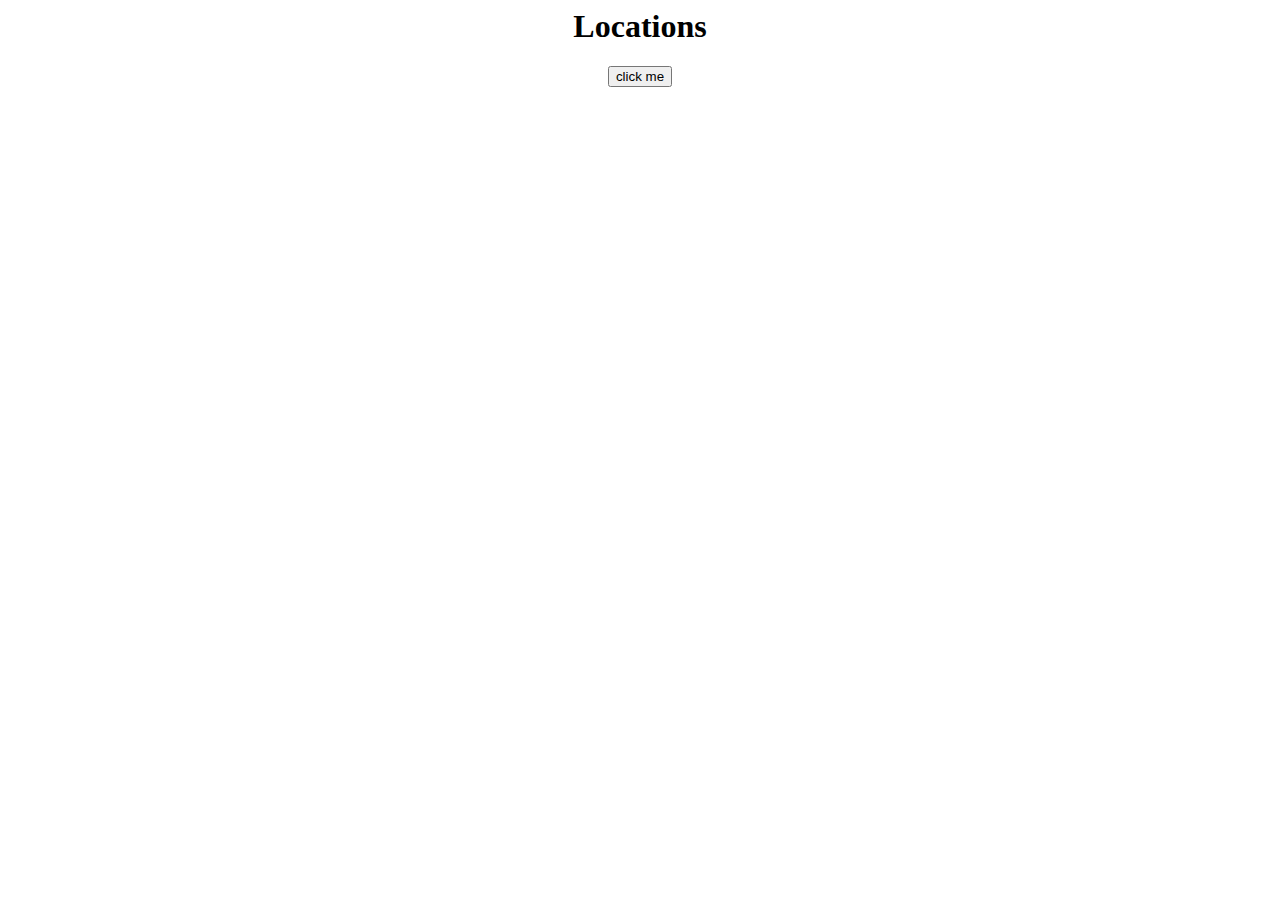
==== location-page.html @ 9d6fa07d "button is working but not exactly how i want it" ====
<html>
<head> 
    <link type="text/css" rel="stylesheet" href="location-style.css" />
</head>
<body>
    

    <title>Client Project</title>

<div id="header">
   <h1> Locations </h1>
   
</div>    

<div id="btn">
    <button id="displayImg"> click me </button>
</div>

<div id="main">
    
    
    
</div>
    

    
    <script src="https://ajax.googleapis.com/ajax/libs/jquery/3.3.1/jquery.min.js"></script>
    <script src="location-java.js"></script>
    
    </body>
</html>
---- location-style.css ----
#header{
    text-align: center;
}
#btn{
    text-align: center;
}
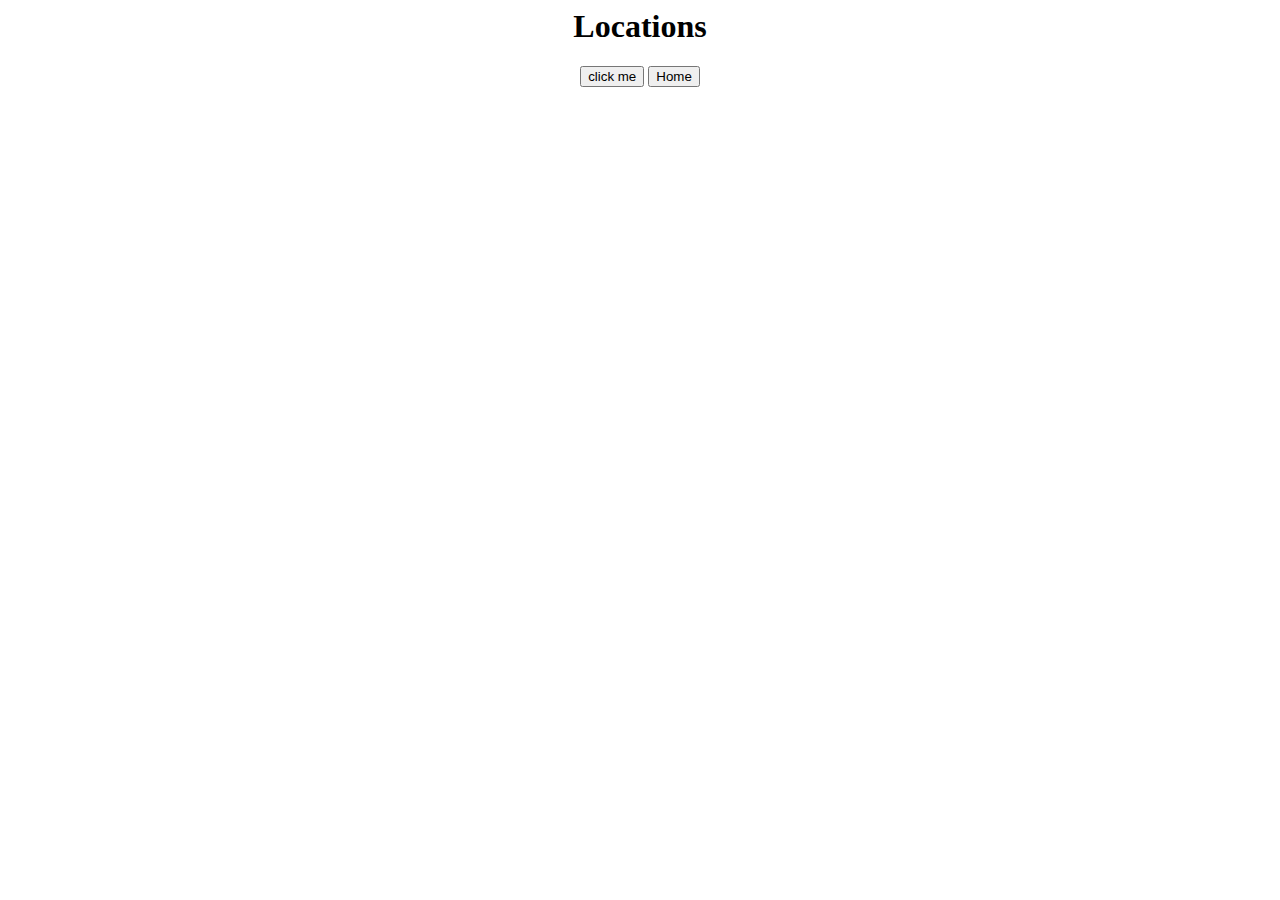
==== commit 243eec76: "css" ====
--- a/location-page.html
+++ b/location-page.html
@@ -9,12 +9,11 @@
 
 <div id="header">
    <h1> Locations </h1>
-   
+    <div id="btn">
+        <button id="displayImg"> click me </button>
+        <button id="home"> Home </button>
+    </div>
 </div>    
-
-<div id="btn">
-    <button id="displayImg"> click me </button>
-</div>
 
 <div id="main">
     
--- a/location-style.css
+++ b/location-style.css
@@ -1,6 +1,15 @@
 #header{
     text-align: center;
+    height: 20%;
 }
 #btn{
     text-align: center;
+}
+#main{
+    height: 80%;
+    text-align: center;
+}
+img{
+    width: 500px;
+    
 }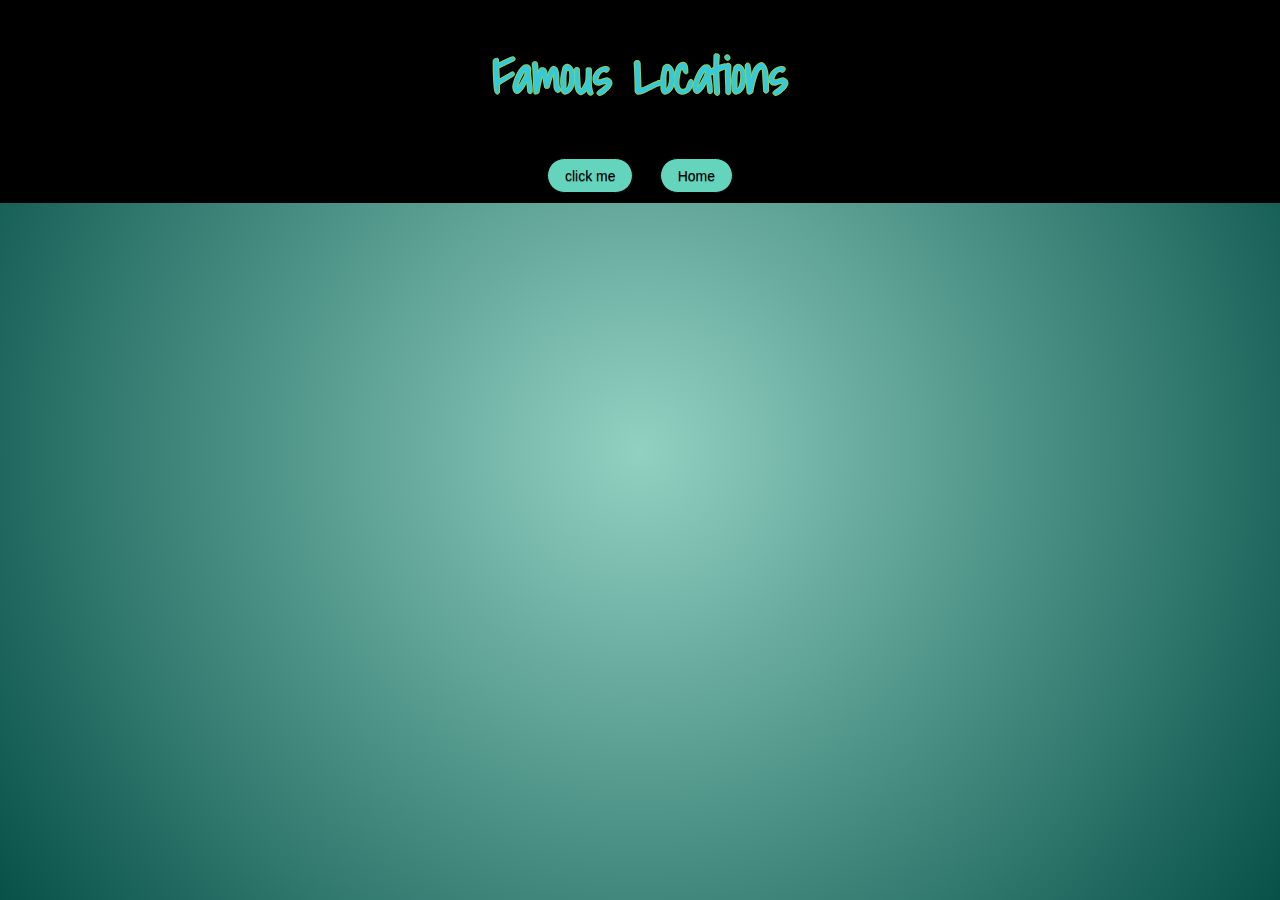
==== commit 49c9843f: "lots of CSS done and api is more in use" ====
--- a/location-page.html
+++ b/location-page.html
@@ -1,6 +1,7 @@
 <html>
 <head> 
     <link type="text/css" rel="stylesheet" href="location-style.css" />
+   <link href="https://fonts.googleapis.com/css?family=Open+Sans+Condensed:300|Roboto|Shadows+Into+Light|Sofia" rel="stylesheet">
 </head>
 <body>
     
@@ -8,7 +9,7 @@
     <title>Client Project</title>
 
 <div id="header">
-   <h1> Locations </h1>
+   <h1 id="titleTwo"> Famous Locations </h1>
     <div id="btn">
         <button id="displayImg"> click me </button>
         <button id="home"> Home </button>
--- a/location-style.css
+++ b/location-style.css
@@ -1,15 +1,55 @@
+body{
+    background-image: radial-gradient(circle, #91D1C2, #075149);
+    
+}
+
 #header{
+    color: #35C9DD;
+    text-shadow: -1px 0 #97CE4C, 0 1px #97CE4C, 1px 0 #97CE4C, 0 -1px #97CE4C;
+    font-size: 25px;
+    overflow: hidden;
+    position: fixed; 
+    top: 0; 
+    left:0;
+    width: 100%;
+    background-color:#000000;
+    background-size: auto;
     text-align: center;
-    height: 20%;
+
 }
+
 #btn{
     text-align: center;
 }
+
 #main{
     height: 80%;
     text-align: center;
+    margin-top: 180px;
 }
+
 img{
     width: 500px;
     
+}
+
+button{
+    margin: 10px;
+    border: 1px solid #000000;
+    background: #65d4bc;
+    padding: 8.5px 17px;
+    border-radius: 40px;
+    box-shadow: rgba(0,0,0,1) 0 1px 0;
+    text-shadow: rgba(0,0,0,.4) 0 1px 0;
+    font-size: 14px;
+}
+   
+button:hover{
+    border-top-color: #34b06a;
+    background: #34b06a;
+}
+
+#titleTwo{
+    font-family: 'Shadows Into Light', cursive;
+    
 }